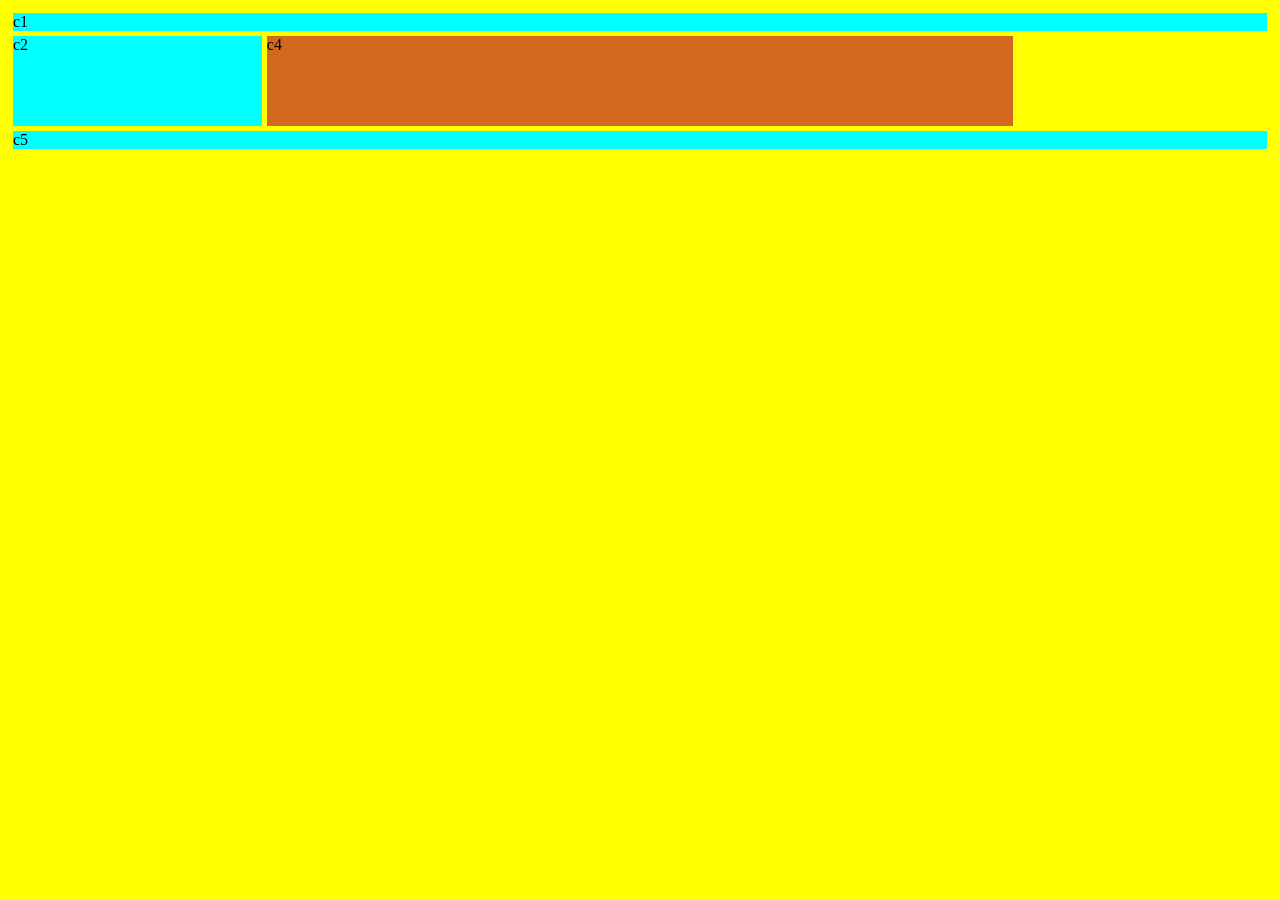
==== index.html @ 97e87a30 "Add files via upload" ====
<!DOCTYPE html>
<html lang="en">
<head> 
    <meta charset="UTF-8">
    <meta name="viewport" content="width=device-width, initial-scale=1.0">
    <meta http-equiv="X-UA-Compatible" content="ie=edge">
    <title>grid</title>
    <link rel="stylesheet" href="css/estilo1.css">
</head>
<body>
    <div class = "padre">
        <div class = caja1 >c1</div>
        <div class = caja2 >c2</div>   
        <div class = caja3>c3
            <div class="c31">a</div>
            <div class="c32">b</div>
            <div class="c33">c</div>
        </div>
        <div class = caja4 >c4</div>
        <div class = caja5 >c5</div>
    </div>

</body>
</html>
---- css/estilo1.css ----
body{
    background-color: yellow;
}
.padre{
    background-color:yellow;
    padding: 5px;
    display: grid;
    grid-gap: 5px;
    grid-template-columns: 1fr 3fr 1fr;
    grid-template-rows: 1fr 5fr 1fr;
}
.caja1{
    background-color: aqua;
    grid-column: 1/4;
    grid-row: 1/2;
}
.caja2{
    background-color: aqua;
    grid-column: 1/2;
    grid-row: 2/3;
}
.caja3{
    background-color: rgb(10, 23, 65);
    grid-column: 2/3;
    grid-row: 2/3;
    padding: 5px;
    display: grid;
    grid-gap: 5px;
    grid-template-columns: repeat(2,1fr);
    grid-template-rows: repeat(2,1fr);
}
.c31{
    background-color: orange;
    grid-column: 1/2;
    grid-row: 1/3;
}
.c32{
    background-color: orange;
        grid-column: 2/3;
    grid-row: 1/2;
}
.c33{
    background-color:orange;
    grid-column: 2/3;
    grid-row: 2/3;
}
.caja4{
    grid-row: 2/3;
    grid-column: 2/3;
    background-color: chocolate;

}
.caja5{
    background-color: aqua;
    grid-column: 1/4;
    grid-row: 3/4;
}
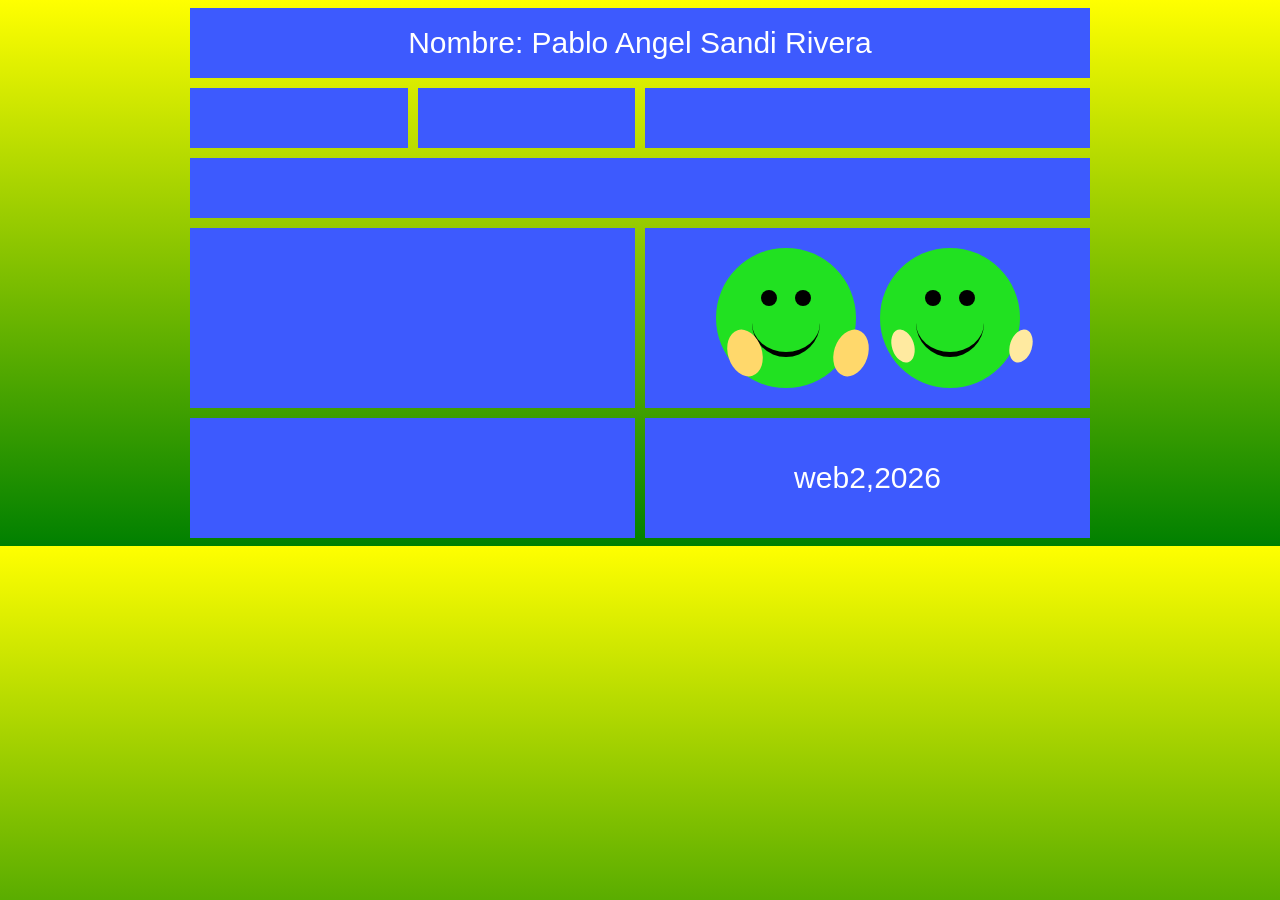
==== commit 14dd6331: "Add files via upload" ====
--- a/index.html
+++ b/index.html
@@ -1,24 +1,60 @@
 <!DOCTYPE html>
-<html lang="en">
-<head> 
+<html lang="es">
+<head>
     <meta charset="UTF-8">
     <meta name="viewport" content="width=device-width, initial-scale=1.0">
-    <meta http-equiv="X-UA-Compatible" content="ie=edge">
-    <title>grid</title>
-    <link rel="stylesheet" href="css/estilo1.css">
+    <title>TAREA DE GRID</title>
+    <link rel="stylesheet" href="css/estilo3.css">
 </head>
 <body>
-    <div class = "padre">
-        <div class = caja1 >c1</div>
-        <div class = caja2 >c2</div>   
-        <div class = caja3>c3
-            <div class="c31">a</div>
-            <div class="c32">b</div>
-            <div class="c33">c</div>
+
+<div class="contenedor">
+
+    <div class="titulo">
+        Nombre: Pablo Angel Sandi Rivera
+    </div>
+
+    <div class="caja c1"></div>
+    <div class="caja c2"></div>
+    <div class="caja c3"></div>
+    <div class="caja c4"></div>
+    <div class="caja c5"></div>
+
+    <div class="caja imagen">
+        <div class="caras">
+            <div class="cara padre">
+                <div class="ojos">
+                    <span class="ojo izquierda"></span>
+                    <span class="ojo derecha"></span>
+                </div>
+                <div class="boca"></div>
+                <div class="manos">
+                    <span class="mano izquierda"></span>
+                    <span class="mano derecha"></span>
+                </div>
+            </div>
+
+            <div class="cara hijo">
+                <div class="ojos">
+                    <span class="ojo izquierda"></span>
+                    <span class="ojo derecha"></span>
+                </div>
+                <div class="boca"></div>
+                <div class="manos">
+                    <span class="mano izquierda"></span>
+                    <span class="mano derecha"></span>
+                </div>
+            </div>
         </div>
-        <div class = caja4 >c4</div>
-        <div class = caja5 >c5</div>
     </div>
+
+    <div class="caja c6"></div>
+
+    <div class="caja web">
+        web2,2026
+    </div>
+
+</div>
 
 </body>
 </html>
--- a/css/estilo3.css
+++ b/css/estilo3.css
@@ -0,0 +1,154 @@
+body{
+    background: linear-gradient(yellow, green);
+    font-family: Arial;
+}
+.contenedor{
+    width: 900px;
+    margin: auto;
+    display: grid;
+
+    grid-template-columns: repeat(4,1fr);
+    grid-template-rows: 70px 60px 60px 180px 120px;
+
+    gap: 10px;
+}
+.titulo{
+    grid-column: 1 / 5;
+    background: #3d5afe;
+    color: white;
+    font-size: 30px;
+    text-align: center;
+    line-height: 70px;
+}
+.caja{
+    background: #3d5afe;
+}
+.c1{ 
+    grid-column:1/2; 
+}
+.c2{ 
+    grid-column:2/3; 
+}
+.c3{ 
+    grid-column:3/5; 
+}
+.c4{ 
+    grid-column:1/5; 
+}
+.c5{
+    grid-column:1/3;
+    grid-row:4/5;
+}
+
+.imagen{
+    grid-column:3/5;
+    grid-row:4/5;
+    display:flex;
+    justify-content:center;
+    align-items:center;
+}
+.c6{
+    grid-column:1/3;
+}
+.web{
+    grid-column:3/5;
+    color:white;
+    font-size:30px;
+    text-align:center;
+    display:flex;
+    justify-content:center;
+    align-items:center;
+}
+.imagen .caras{
+    display:flex;
+    gap:24px;
+    align-items:center;
+    justify-content:center;
+}
+.cara{
+    width:140px;
+    height:140px;
+    border-radius:50%;
+    background: rgb(33, 225, 33);
+    display:flex;
+    align-items:center;
+    justify-content:center;
+    position:relative;
+}
+.cara.hijo{
+    width:140px;
+    height:140px;
+    border-radius:50%;
+    background: rgb(33, 225, 33);
+    display:flex;
+    align-items:center;
+    justify-content:center;
+    position:relative;
+}
+.ojos{
+    position:absolute;
+    top:30%;
+    display:flex;
+    gap:18px;
+}
+.ojo{
+    width:16px;
+    height:16px;
+    background:#000;
+    border-radius:50%;
+    display:inline-block;
+}
+
+.cara.hijo .ojo{
+    width:16px;
+    height:16px;
+    background:#000;
+    border-radius:50%;
+    display:inline-block;
+}
+
+.boca{
+    position:absolute;
+    bottom:22%;
+    width:68px;
+    height:36px;
+    border-bottom:5px solid #000;
+    border-radius:0 0 50px 50px;
+    background: transparent;
+}
+
+.cara.hijo .boca{
+    position:absolute;
+    bottom:22%;
+    width:68px;
+    height:36px;
+    border-bottom:5px solid #000;
+    border-radius:0 0 50px 50px;
+    background: transparent;
+}
+.cara{overflow:visible}
+.manos{
+    position:absolute;
+    width:100%;
+    left:0;
+    top:58%;
+    display:flex;
+    justify-content:space-between;
+    align-items:center;
+    padding:0 12px;
+    pointer-events:none;
+}
+.mano{
+    display:inline-block;
+    width:34px;
+    height:48px;
+    background:#ffd86b;
+    border-radius:50%;
+}
+.mano.izquierda{ transform: rotate(-18deg); }
+.mano.derecha{ transform: rotate(18deg); }
+.cara.hijo .mano{
+    width:22px;
+    height:34px;
+    background:#ffeaa0;
+}
